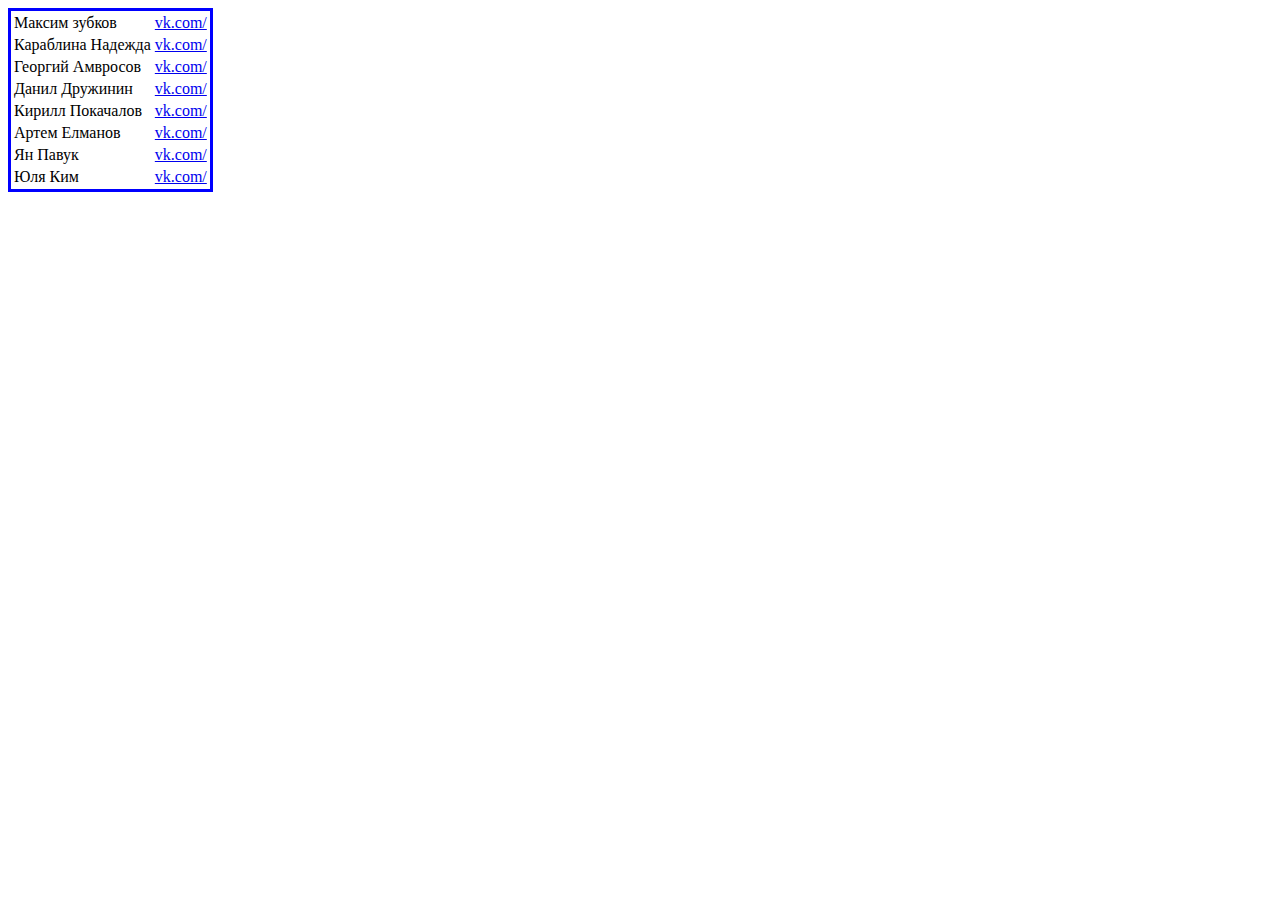
==== страницы вк.html @ b966857c "first commit" ====
<!DOCTYPE html>
<html lang="en">
<head>
    <meta charset="UTF-8">
    <meta name="viewport" content="width=device-width, initial-scale=1.0">
    <meta http-equiv="X-UA-Compatible" content="ie=edge">
    <link rel="icon" href="http://faviconka.ru/ico/faviconka_ru_105.ico">
    <title>Таблица</title>
</head>
<body>
    <table style="border: solid 3px blue ">
 <tr>
    <td>Максим зубков</td>
    <td><a href="https://vk.com/id371934258">vk.com/</a></td>   
 </tr>

 <tr>
    <td>Караблина Надежда</td>
    <td><a href="https://vk.com/karablikkk">vk.com/</a></td>
 </tr>

 <tr>
    <td>Георгий Амвросов</td>
    <td><a href="https://vk.com/g.amvrosov">vk.com/</a></td>
 </tr>

 <tr>
    <td>Данил Дружинин</td>
    <td><a href="https://vk.com/druzhinindanil">vk.com/</a></td>
 </tr>

 <tr>
    <td>Кирилл Покачалов</td>
    <td><a href="https://vk.com/id391042582">vk.com/</a></td>
 </tr>

 <tr>
    <td>Артем Елманов</td>
    <td><a href="https://vk.com/id335313675">vk.com/</a></td>
 </tr>

 <tr>   
    <td>Ян Павук</td>
    <td><a href="https://vk.com/id399811792">vk.com/</a></td>
 </tr>

 <tr>
    <td>Юля Ким</td>
    <td><a href="https://vk.com/ysamok2000">vk.com/</a></td>
 </tr>

    
    </table>
    
</body>
</html>
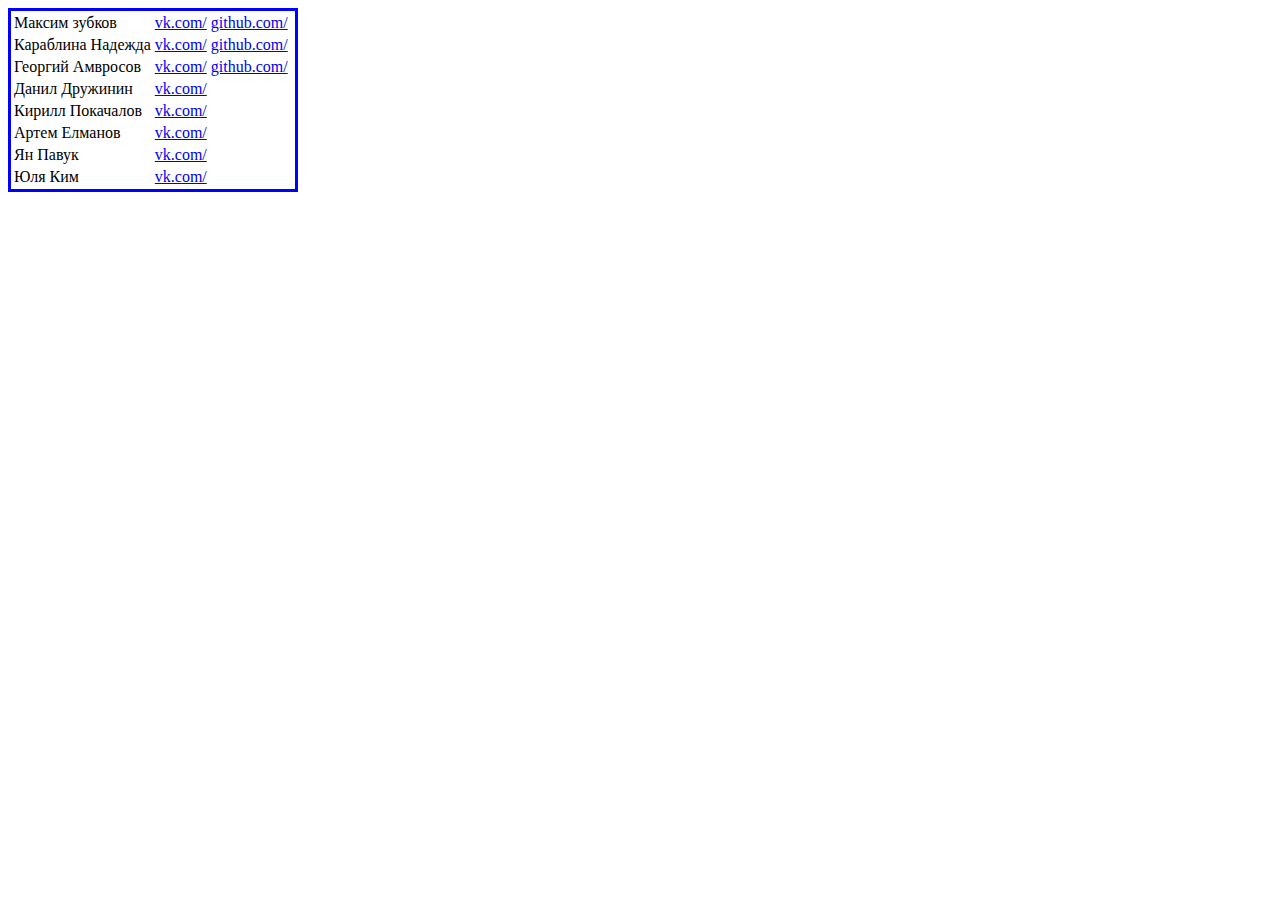
==== commit 8d6b0ac0: "Update страницы вк.html" ====
--- a/страницы вк.html
+++ b/страницы вк.html
@@ -11,17 +11,20 @@
     <table style="border: solid 3px blue ">
  <tr>
     <td>Максим зубков</td>
-    <td><a href="https://vk.com/id371934258">vk.com/</a></td>   
+    <td><a href="https://vk.com/id371934258">vk.com/</a></td>
+     <td><a href="https://github.com/maxonclaxon"> github.com/</a><td>
  </tr>
 
  <tr>
     <td>Караблина Надежда</td>
     <td><a href="https://vk.com/karablikkk">vk.com/</a></td>
+     <td><a href="https://github.com/karablina"> github.com/</a></td>
  </tr>
 
  <tr>
     <td>Георгий Амвросов</td>
     <td><a href="https://vk.com/g.amvrosov">vk.com/</a></td>
+     <td><a href="https://github.com/aMV12"> github.com/</a></tb>
  </tr>
 
  <tr>
@@ -53,4 +56,4 @@
     </table>
     
 </body>
-</html>+</html>
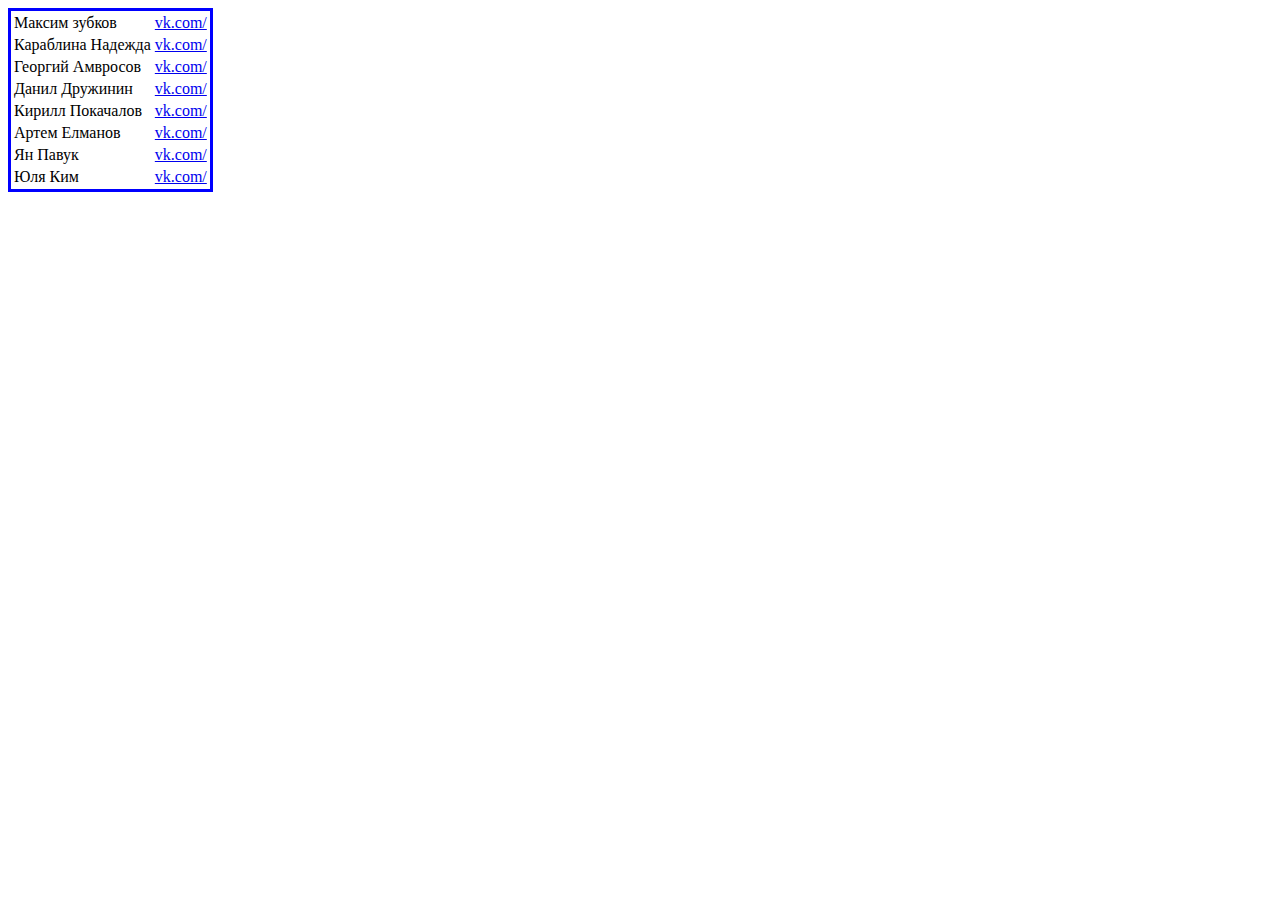
==== commit 857564a3: "13.10.2019" ====
--- a/страницы вк.html
+++ b/страницы вк.html
@@ -11,20 +11,17 @@
     <table style="border: solid 3px blue ">
  <tr>
     <td>Максим зубков</td>
-    <td><a href="https://vk.com/id371934258">vk.com/</a></td>
-     <td><a href="https://github.com/maxonclaxon"> github.com/</a><td>
+    <td><a href="https://vk.com/id371934258">vk.com/</a></td>   
  </tr>
 
  <tr>
     <td>Караблина Надежда</td>
     <td><a href="https://vk.com/karablikkk">vk.com/</a></td>
-     <td><a href="https://github.com/karablina"> github.com/</a></td>
  </tr>
 
  <tr>
     <td>Георгий Амвросов</td>
     <td><a href="https://vk.com/g.amvrosov">vk.com/</a></td>
-     <td><a href="https://github.com/aMV12"> github.com/</a></tb>
  </tr>
 
  <tr>
@@ -56,4 +53,4 @@
     </table>
     
 </body>
-</html>
+</html>